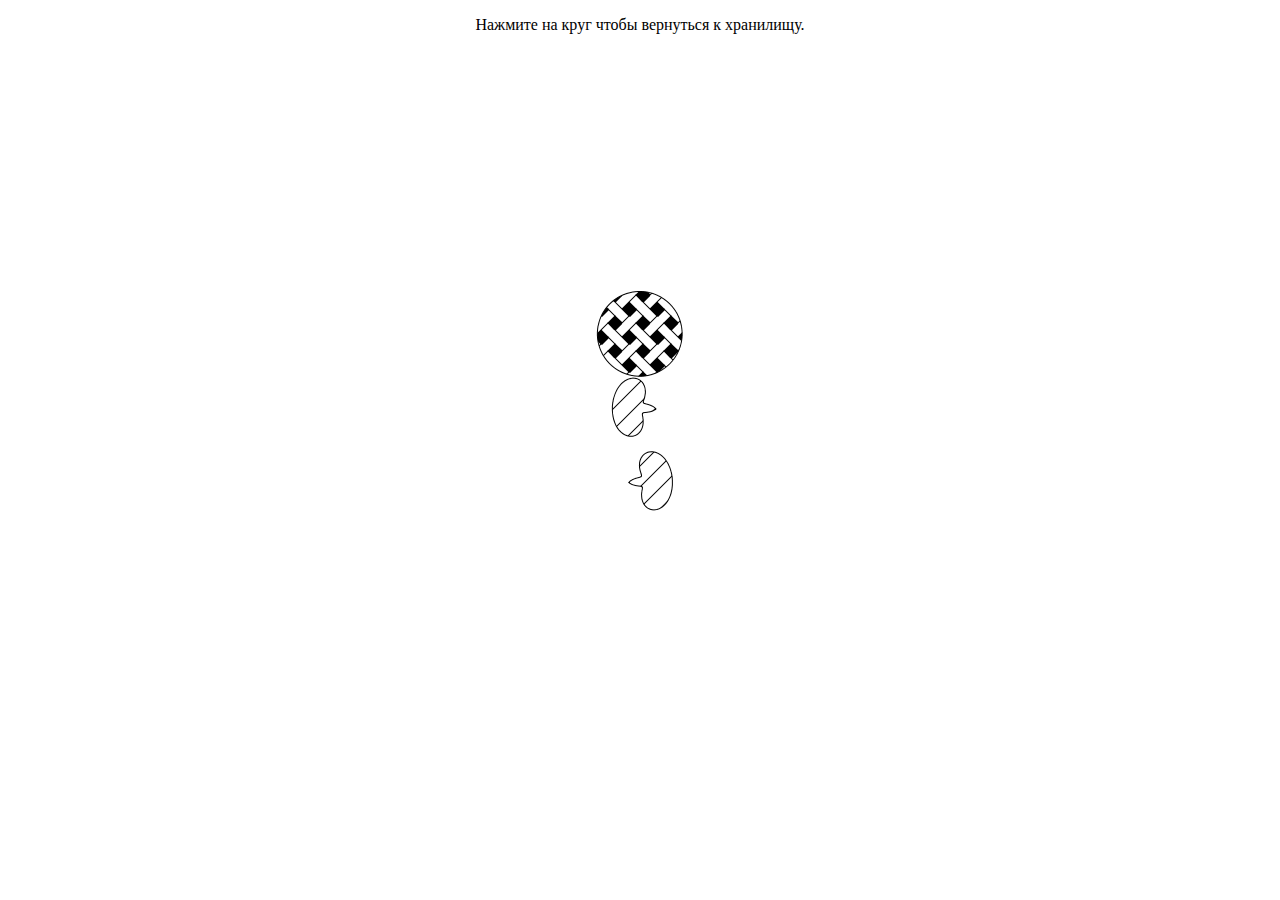
==== index.html @ 950e42e6 "Initial comit" ====
<!DOCTYPE html> 
<html>
	<head>
		<title>Тут нечего искать</title>
		<meta http-equiv="Content-Type" content="text/html; charset=utf-8">
	</head>
	<body>
	<p align="center">
		Нажмите на круг чтобы вернуться к хранилищу.	
	</p>
	<a href="./storage/">
		<p align="center">
			<img src="./bacillus.gif">
		</p>
	</a>
</body> 
</html>
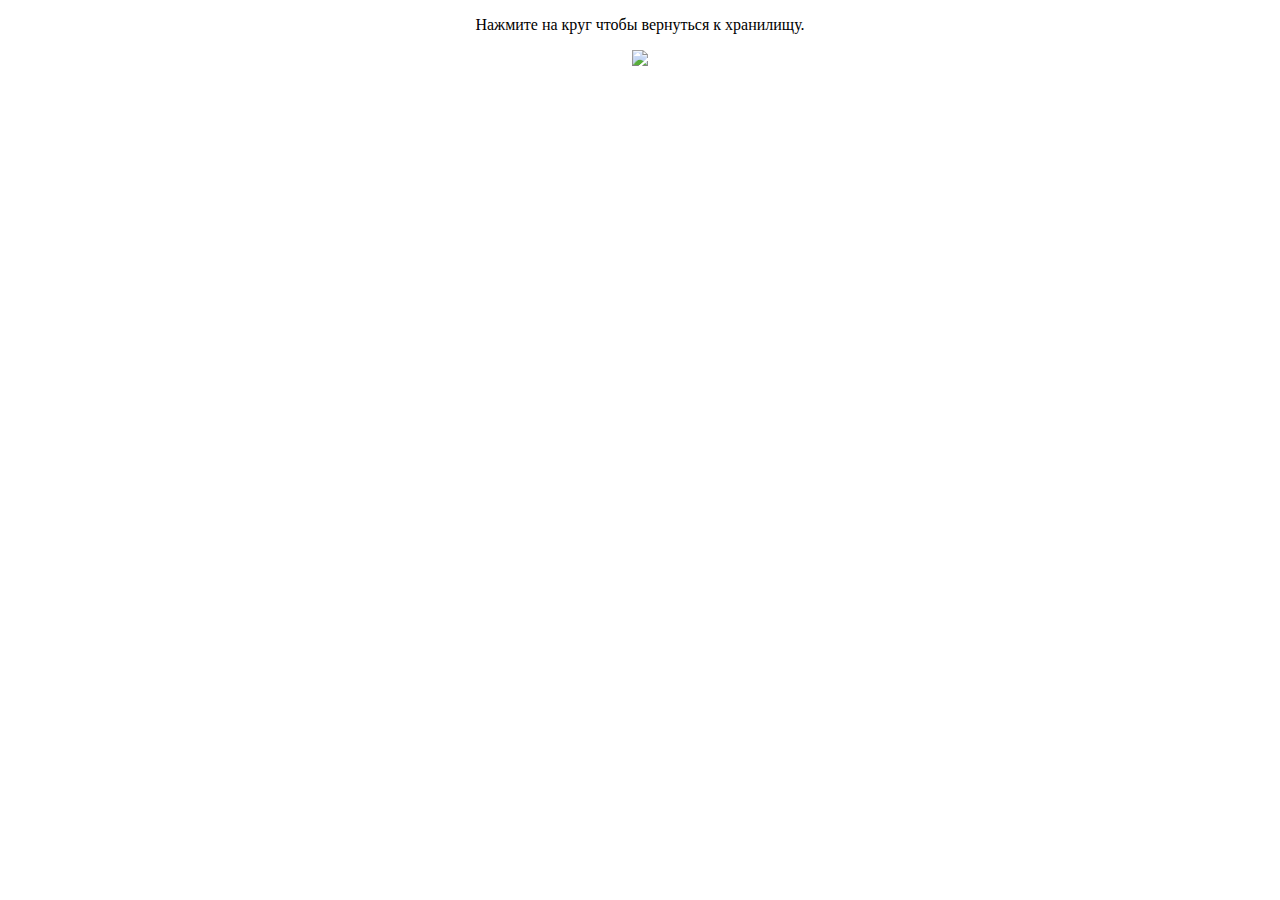
==== commit c33ffc5a: "Update index.html" ====
--- a/index.html
+++ b/index.html
@@ -10,7 +10,7 @@
 	</p>
 	<a href="./storage/">
 		<p align="center">
-			<img src="./bacillus.gif">
+			<img src="https://www.dropbox.com/s/jl95vfwirqtuea5/mf.gif?dl=0">
 		</p>
 	</a>
 </body> 
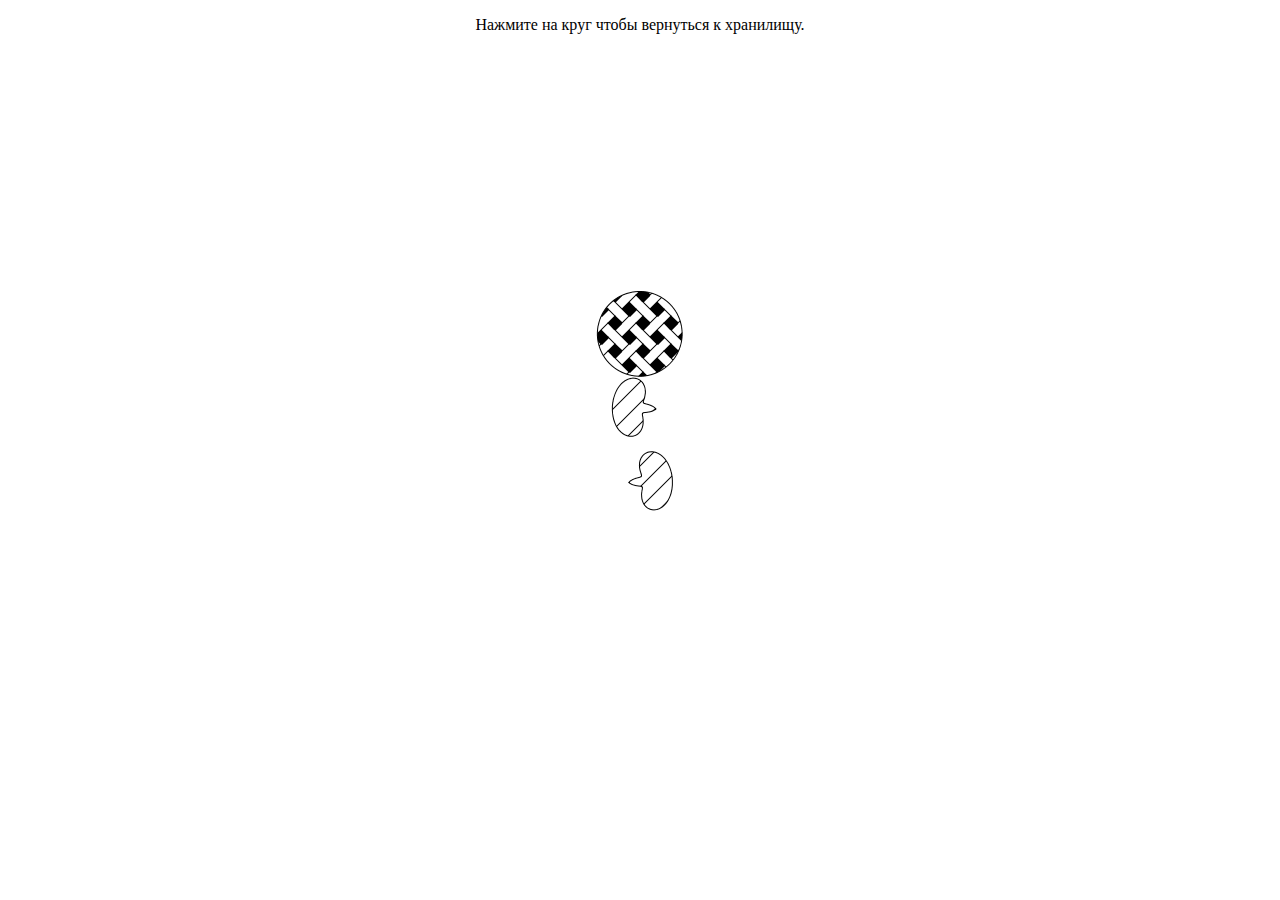
==== commit 65e6b338: "Update index.html" ====
--- a/index.html
+++ b/index.html
@@ -10,7 +10,7 @@
 	</p>
 	<a href="./storage/">
 		<p align="center">
-			<img src="https://www.dropbox.com/s/jl95vfwirqtuea5/mf.gif?dl=0">
+			<img src="./bacillus.gif">
 		</p>
 	</a>
 </body> 
